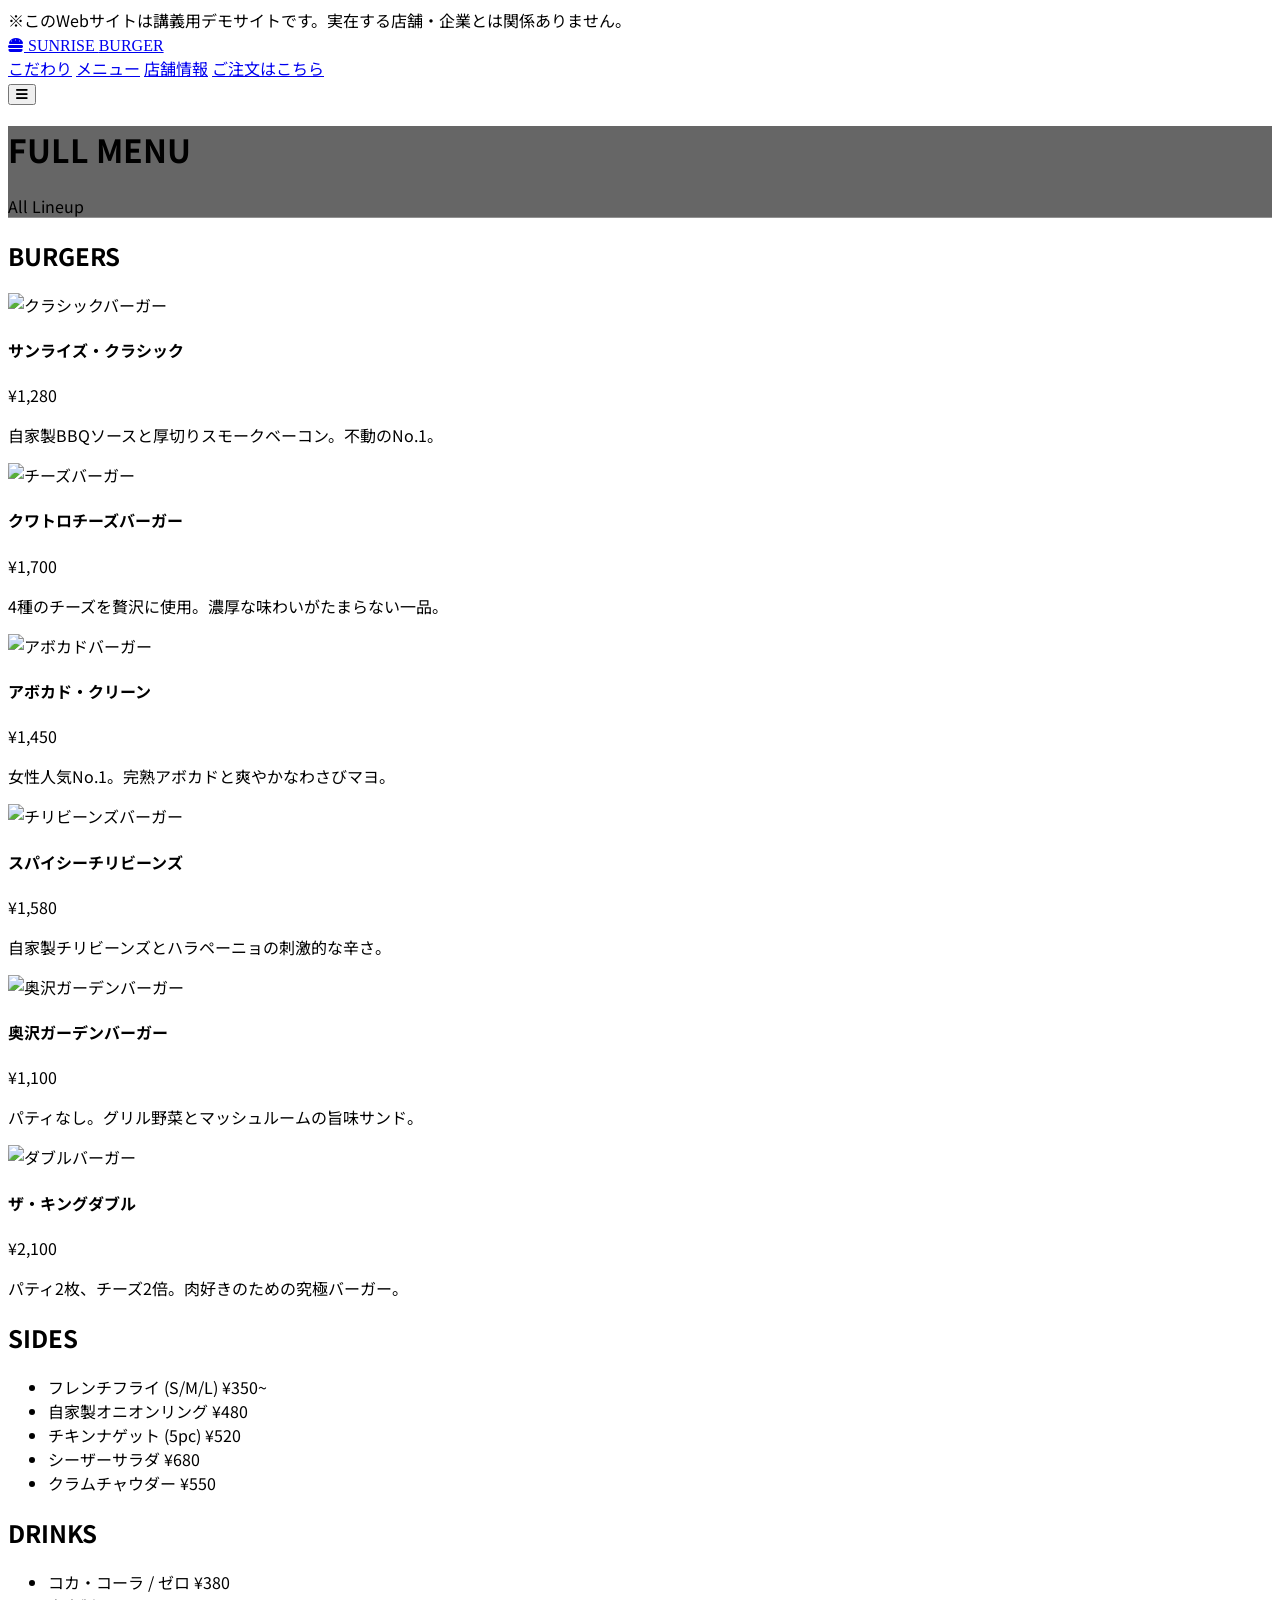
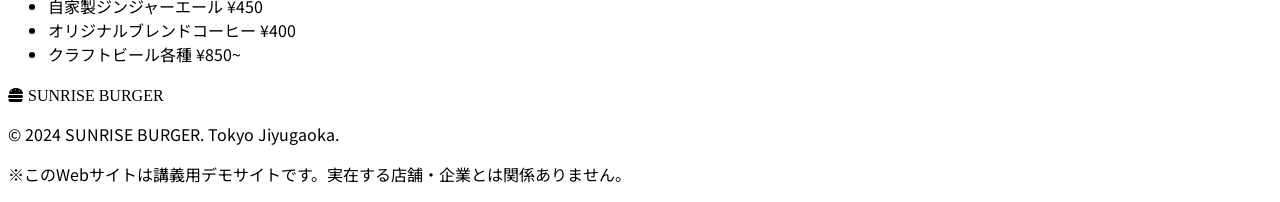
==== menu.html @ d49cdddd "Add files via upload" ====
<!DOCTYPE html>
<html lang="ja">
<head>
    <meta charset="UTF-8">
    <meta name="viewport" content="width=device-width, initial-scale=1.0">
    <title>MENU | サンライズ・バーガー</title>
    <script src="https://cdn.tailwindcss.com"></script>
    <link rel="stylesheet" href="https://cdnjs.cloudflare.com/ajax/libs/font-awesome/6.0.0/css/all.min.css">
    <link rel="stylesheet" href="style.css">
</head>
<body class="bg-stone-50 text-stone-900">

    <!-- Navigation -->
    <nav class="bg-white/90 backdrop-blur-md fixed top-0 w-full z-50 shadow-sm">
        <div class="bg-stone-800 text-white text-[10px] py-1 text-center w-full">
            ※このWebサイトは講義用デモサイトです。実在する店舗・企業とは関係ありません。
        </div>
        <div class="max-w-7xl mx-auto px-4 sm:px-6 lg:px-8">
            <div class="flex justify-between h-20 items-center">
                <div class="flex-shrink-0 flex items-center">
                    <a href="index.html" class="flex items-center gap-2 group">
                        <i class="fas fa-hamburger text-3xl text-orange-600 group-hover:rotate-12 transition transform"></i>
                        <span class="text-2xl font-permanent-marker tracking-tight text-stone-800">SUNRISE <span class="text-orange-600">BURGER</span></span>
                    </a>
                </div>
                <div class="hidden md:block">
                    <div class="ml-10 flex items-baseline space-x-8">
                        <a href="index.html#concept" class="hover:text-orange-600 font-bold transition">こだわり</a>
                        <a href="index.html#menu" class="hover:text-orange-600 font-bold transition">メニュー</a>
                        <a href="index.html#location" class="hover:text-orange-600 font-bold transition">店舗情報</a>
                        <a href="order.html" class="bg-orange-600 text-white px-6 py-2 rounded-full font-bold hover:bg-orange-700 transition shadow-lg shadow-orange-200">ご注文はこちら</a>
                    </div>
                </div>
                <div class="md:hidden">
                    <button class="text-stone-600 text-2xl"><i class="fas fa-bars"></i></button>
                </div>
            </div>
        </div>
    </nav>

    <!-- Page Header -->
    <header class="menu-bg h-[40vh] flex items-center justify-center text-center text-white px-4 mt-28">
        <div>
            <h1 class="text-4xl md:text-6xl font-black mb-4 tracking-tight">FULL MENU</h1>
            <p class="text-lg font-bold tracking-widest uppercase text-orange-400">All Lineup</p>
        </div>
    </header>

    <!-- Burgers Section -->
    <section class="py-20">
        <div class="max-w-7xl mx-auto px-4 sm:px-6 lg:px-8">
            <div class="flex items-center gap-4 mb-12">
                <h2 class="text-3xl font-black text-stone-800">BURGERS</h2>
                <div class="h-1 flex-grow bg-stone-200 rounded-full"></div>
            </div>

            <div class="grid md:grid-cols-2 lg:grid-cols-3 gap-8 mb-16">
                <!-- Item 1 -->
                <div class="bg-white p-6 rounded-3xl shadow-sm hover:shadow-xl transition group">
                    <div class="overflow-hidden rounded-2xl mb-4 aspect-video">
                        <img src="https://images.unsplash.com/photo-1568901346375-23c9450c58cd?ixlib=rb-4.0.3&auto=format&fit=crop&w=800&q=80" alt="クラシックバーガー" class="object-cover w-full h-full group-hover:scale-110 transition duration-500">
                    </div>
                    <div class="flex justify-between items-start mb-2">
                        <h4 class="text-xl font-bold text-stone-900">サンライズ・クラシック</h4>
                        <span class="text-orange-600 font-bold">¥1,280</span>
                    </div>
                    <p class="text-stone-500 text-sm">自家製BBQソースと厚切りスモークベーコン。不動のNo.1。</p>
                </div>
                <!-- Item 2 -->
                <div class="bg-white p-6 rounded-3xl shadow-sm hover:shadow-xl transition group">
                    <div class="overflow-hidden rounded-2xl mb-4 aspect-video">
                        <img src="https://images.unsplash.com/photo-1594212699903-ec8a3eca50f5?ixlib=rb-4.0.3&auto=format&fit=crop&w=800&q=80" alt="チーズバーガー" class="object-cover w-full h-full group-hover:scale-110 transition duration-500">
                    </div>
                    <div class="flex justify-between items-start mb-2">
                        <h4 class="text-xl font-bold text-stone-900">クワトロチーズバーガー</h4>
                        <span class="text-orange-600 font-bold">¥1,700</span>
                    </div>
                    <p class="text-stone-500 text-sm">4種のチーズを贅沢に使用。濃厚な味わいがたまらない一品。</p>
                </div>
                <!-- Item 3 -->
                <div class="bg-white p-6 rounded-3xl shadow-sm hover:shadow-xl transition group">
                    <div class="overflow-hidden rounded-2xl mb-4 aspect-video">
                        <img src="https://images.unsplash.com/photo-1512152272829-e3139592d56f?ixlib=rb-4.0.3&auto=format&fit=crop&w=800&q=80" alt="アボカドバーガー" class="object-cover w-full h-full group-hover:scale-110 transition duration-500">
                    </div>
                    <div class="flex justify-between items-start mb-2">
                        <h4 class="text-xl font-bold text-stone-900">アボカド・クリーン</h4>
                        <span class="text-orange-600 font-bold">¥1,450</span>
                    </div>
                    <p class="text-stone-500 text-sm">女性人気No.1。完熟アボカドと爽やかなわさびマヨ。</p>
                </div>
                <!-- Item 4 -->
                <div class="bg-white p-6 rounded-3xl shadow-sm hover:shadow-xl transition group">
                    <div class="overflow-hidden rounded-2xl mb-4 aspect-video">
                        <img src="https://images.unsplash.com/photo-1596662951482-0c4ba74a6df6?ixlib=rb-4.0.3&auto=format&fit=crop&w=800&q=80" alt="チリビーンズバーガー" class="object-cover w-full h-full group-hover:scale-110 transition duration-500">
                    </div>
                    <div class="flex justify-between items-start mb-2">
                        <h4 class="text-xl font-bold text-stone-900">スパイシーチリビーンズ</h4>
                        <span class="text-orange-600 font-bold">¥1,580</span>
                    </div>
                    <p class="text-stone-500 text-sm">自家製チリビーンズとハラペーニョの刺激的な辛さ。</p>
                </div>
                <!-- Item 5 -->
                <div class="bg-white p-6 rounded-3xl shadow-sm hover:shadow-xl transition group">
                    <div class="overflow-hidden rounded-2xl mb-4 aspect-video">
                        <img src="https://images.unsplash.com/photo-1551782450-a2132b4ba21d?ixlib=rb-4.0.3&auto=format&fit=crop&w=800&q=80" alt="奥沢ガーデンバーガー" class="object-cover w-full h-full group-hover:scale-110 transition duration-500">
                    </div>
                    <div class="flex justify-between items-start mb-2">
                        <h4 class="text-xl font-bold text-stone-900">奥沢ガーデンバーガー</h4>
                        <span class="text-orange-600 font-bold">¥1,100</span>
                    </div>
                    <p class="text-stone-500 text-sm">パティなし。グリル野菜とマッシュルームの旨味サンド。</p>
                </div>
                <!-- Item 6 -->
                <div class="bg-white p-6 rounded-3xl shadow-sm hover:shadow-xl transition group">
                    <div class="overflow-hidden rounded-2xl mb-4 aspect-video">
                        <img src="https://images.unsplash.com/photo-1525164286253-04e68b9d94c6?ixlib=rb-4.0.3&auto=format&fit=crop&w=800&q=80" alt="ダブルバーガー" class="object-cover w-full h-full group-hover:scale-110 transition duration-500">
                    </div>
                    <div class="flex justify-between items-start mb-2">
                        <h4 class="text-xl font-bold text-stone-900">ザ・キングダブル</h4>
                        <span class="text-orange-600 font-bold">¥2,100</span>
                    </div>
                    <p class="text-stone-500 text-sm">パティ2枚、チーズ2倍。肉好きのための究極バーガー。</p>
                </div>
            </div>

            <!-- Sides & Drinks -->
            <div class="grid md:grid-cols-2 gap-12">
                <!-- Sides -->
                <div>
                    <div class="flex items-center gap-4 mb-8">
                        <h2 class="text-2xl font-black text-stone-800">SIDES</h2>
                        <div class="h-1 flex-grow bg-stone-200 rounded-full"></div>
                    </div>
                    <ul class="space-y-4">
                        <li class="flex justify-between items-center border-b border-stone-200 pb-2">
                            <span class="font-bold text-stone-700">フレンチフライ (S/M/L)</span>
                            <span class="text-orange-600 font-bold">¥350~</span>
                        </li>
                        <li class="flex justify-between items-center border-b border-stone-200 pb-2">
                            <span class="font-bold text-stone-700">自家製オニオンリング</span>
                            <span class="text-orange-600 font-bold">¥480</span>
                        </li>
                        <li class="flex justify-between items-center border-b border-stone-200 pb-2">
                            <span class="font-bold text-stone-700">チキンナゲット (5pc)</span>
                            <span class="text-orange-600 font-bold">¥520</span>
                        </li>
                        <li class="flex justify-between items-center border-b border-stone-200 pb-2">
                            <span class="font-bold text-stone-700">シーザーサラダ</span>
                            <span class="text-orange-600 font-bold">¥680</span>
                        </li>
                        <li class="flex justify-between items-center border-b border-stone-200 pb-2">
                            <span class="font-bold text-stone-700">クラムチャウダー</span>
                            <span class="text-orange-600 font-bold">¥550</span>
                        </li>
                    </ul>
                </div>

                <!-- Drinks -->
                <div>
                    <div class="flex items-center gap-4 mb-8">
                        <h2 class="text-2xl font-black text-stone-800">DRINKS</h2>
                        <div class="h-1 flex-grow bg-stone-200 rounded-full"></div>
                    </div>
                    <ul class="space-y-4">
                        <li class="flex justify-between items-center border-b border-stone-200 pb-2">
                            <span class="font-bold text-stone-700">コカ・コーラ / ゼロ</span>
                            <span class="text-orange-600 font-bold">¥380</span>
                        </li>
                        <li class="flex justify-between items-center border-b border-stone-200 pb-2">
                            <span class="font-bold text-stone-700">自家製ジンジャーエール</span>
                            <span class="text-orange-600 font-bold">¥450</span>
                        </li>
                        <li class="flex justify-between items-center border-b border-stone-200 pb-2">
                            <span class="font-bold text-stone-700">オリジナルブレンドコーヒー</span>
                            <span class="text-orange-600 font-bold">¥400</span>
                        </li>
                        <li class="flex justify-between items-center border-b border-stone-200 pb-2">
                            <span class="font-bold text-stone-700">クラフトビール各種</span>
                            <span class="text-orange-600 font-bold">¥850~</span>
                        </li>
                    </ul>
                </div>
            </div>
        </div>
    </section>

    <footer class="bg-stone-900 py-16 text-stone-500 text-center">
        <div class="max-w-7xl mx-auto px-4">
            <div class="flex items-center justify-center gap-3 mb-6">
                <i class="fas fa-hamburger text-4xl text-orange-600"></i>
                <span class="text-3xl font-permanent-marker tracking-tight text-white">SUNRISE <span class="text-orange-600">BURGER</span></span>
            </div>
            <p class="text-xs tracking-widest uppercase">&copy; 2024 SUNRISE BURGER. Tokyo Jiyugaoka.</p>
            <p class="text-xs text-stone-600 mt-4">※このWebサイトは講義用デモサイトです。実在する店舗・企業とは関係ありません。</p>
        </div>
    </footer>

    <script src="script.js"></script>
</body>
</html>
---- style.css ----
@import url('https://fonts.googleapis.com/css2?family=Noto+Sans+JP:wght@400;700;900&family=Permanent+Marker&display=swap');

body { font-family: 'Noto Sans JP', sans-serif; }
.hero-bg {
    background: linear-gradient(rgba(0,0,0,0.4), rgba(0,0,0,0.4)), url('https://images.unsplash.com/photo-1550547660-d9450f859349?ixlib=rb-4.0.3&auto=format&fit=crop&w=1920&q=80');
    background-size: cover;
    background-position: center;
}
.menu-bg {
    background: linear-gradient(rgba(0,0,0,0.6), rgba(0,0,0,0.6)), url('https://images.unsplash.com/photo-1517248135467-4c7edcad34c4?ixlib=rb-4.0.3&auto=format&fit=crop&w=1920&q=80');
    background-size: cover;
    background-position: center;
}
.order-bg {
    background: linear-gradient(rgba(0,0,0,0.6), rgba(0,0,0,0.6)), url('https://images.unsplash.com/photo-1559339352-11d035aa65de?ixlib=rb-4.0.3&auto=format&fit=crop&w=1920&q=80');
    background-size: cover;
    background-position: center;
}
.scroll-mt-20 { scroll-margin-top: 5rem; }
.font-permanent-marker { font-family: 'Permanent Marker', cursive; }
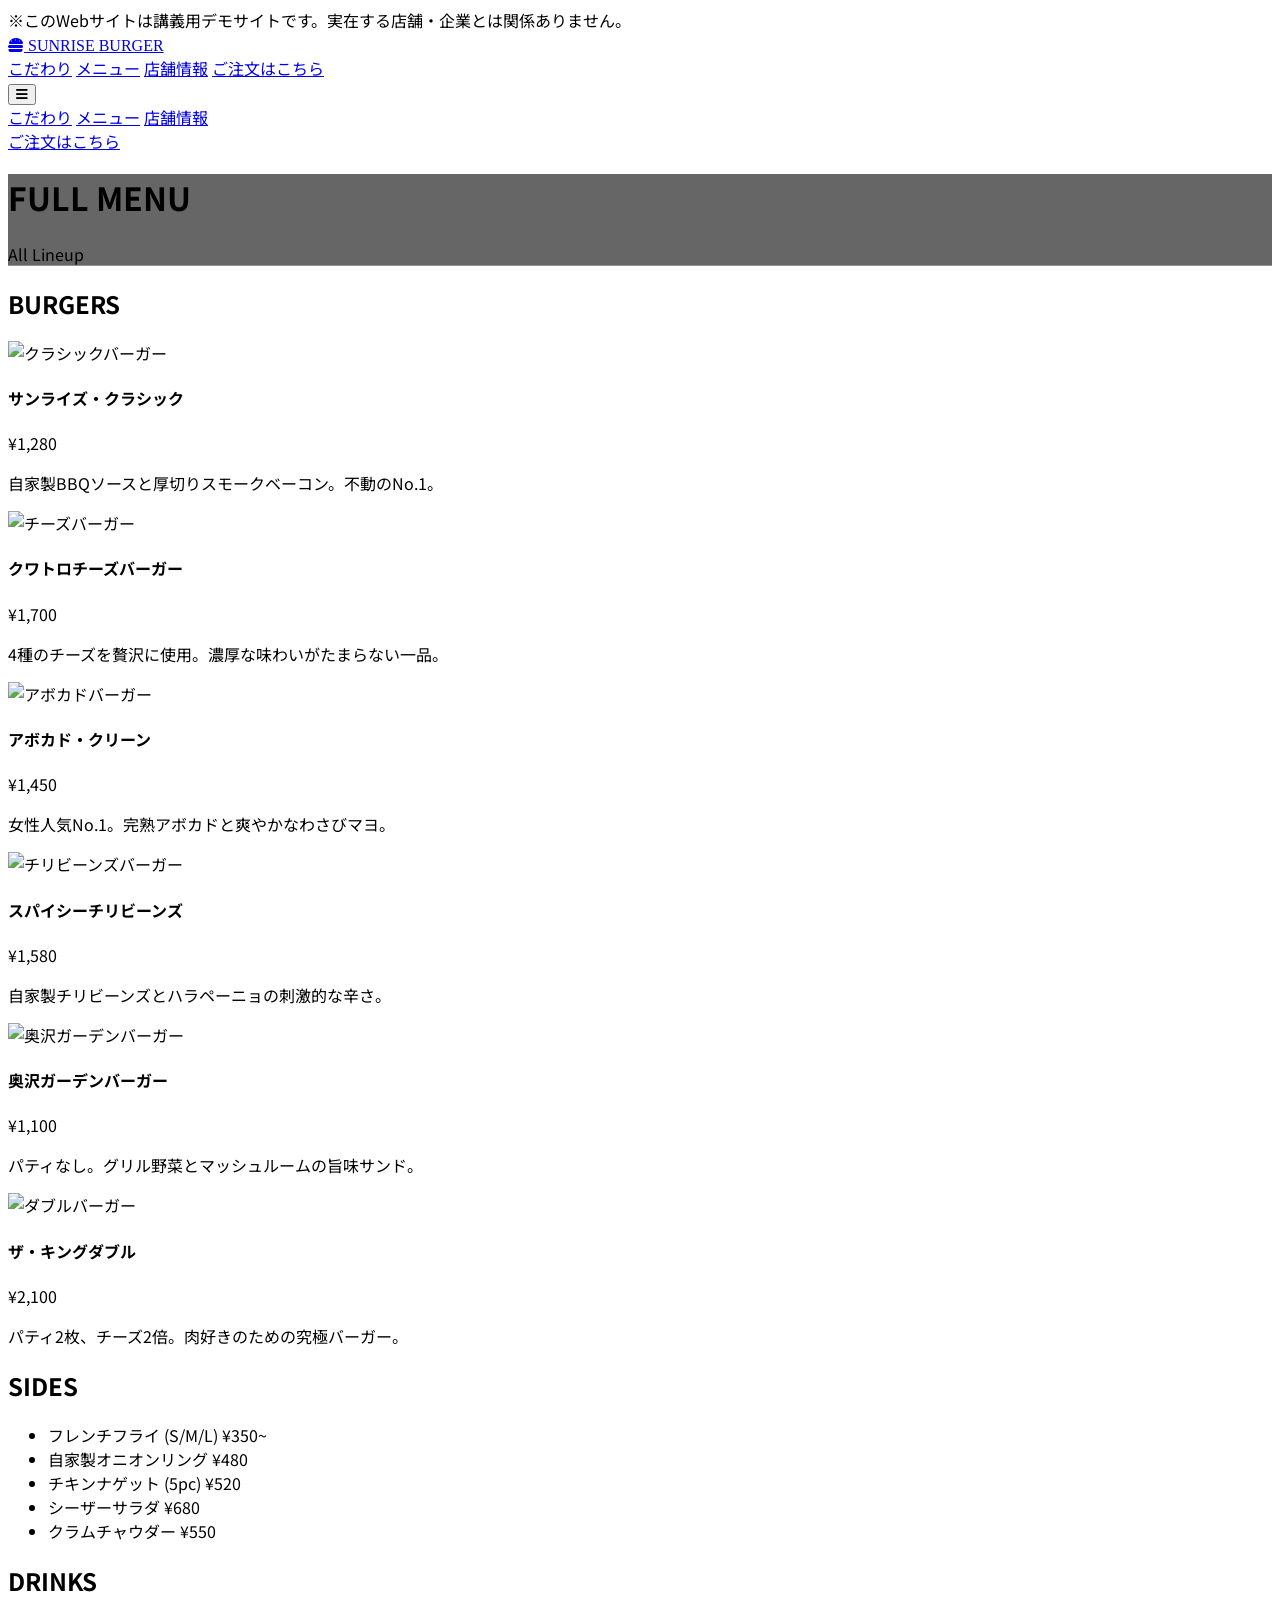
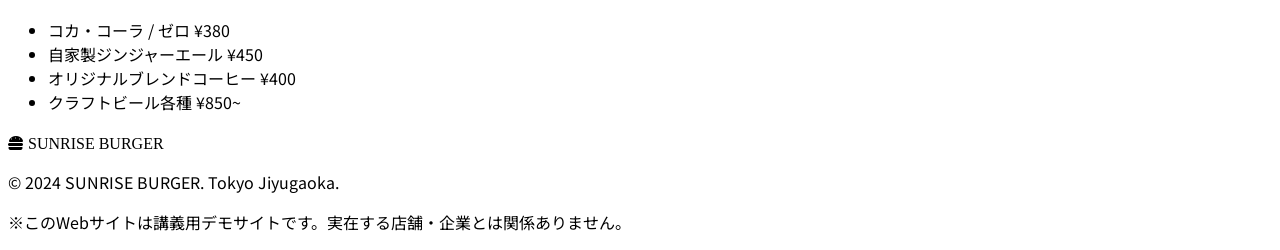
==== commit c6ad1e3e: "Add files via upload" ====
--- a/menu.html
+++ b/menu.html
@@ -32,7 +32,20 @@
                     </div>
                 </div>
                 <div class="md:hidden">
-                    <button class="text-stone-600 text-2xl"><i class="fas fa-bars"></i></button>
+                    <button id="mobile-menu-button" class="text-stone-600 text-2xl"><i class="fas fa-bars"></i></button>
+                </div>
+            </div>
+        </div>
+        <!-- Mobile menu, show/hide based on menu state. -->
+        <div class="md:hidden hidden" id="mobile-menu">
+            <div class="px-2 pt-2 pb-3 space-y-1 sm:px-3">
+                <a href="index.html#concept" class="text-stone-700 hover:bg-orange-500 hover:text-white block px-3 py-2 rounded-md text-base font-bold">こだわり</a>
+                <a href="index.html#menu" class="text-stone-700 hover:bg-orange-500 hover:text-white block px-3 py-2 rounded-md text-base font-bold">メニュー</a>
+                <a href="index.html#location" class="text-stone-700 hover:bg-orange-500 hover:text-white block px-3 py-2 rounded-md text-base font-bold">店舗情報</a>
+            </div>
+            <div class="pt-4 pb-3 border-t border-stone-200">
+                <div class="flex items-center px-5">
+                    <a href="order.html" class="w-full text-center bg-orange-600 text-white px-6 py-2 rounded-full font-bold hover:bg-orange-700 transition">ご注文はこちら</a>
                 </div>
             </div>
         </div>
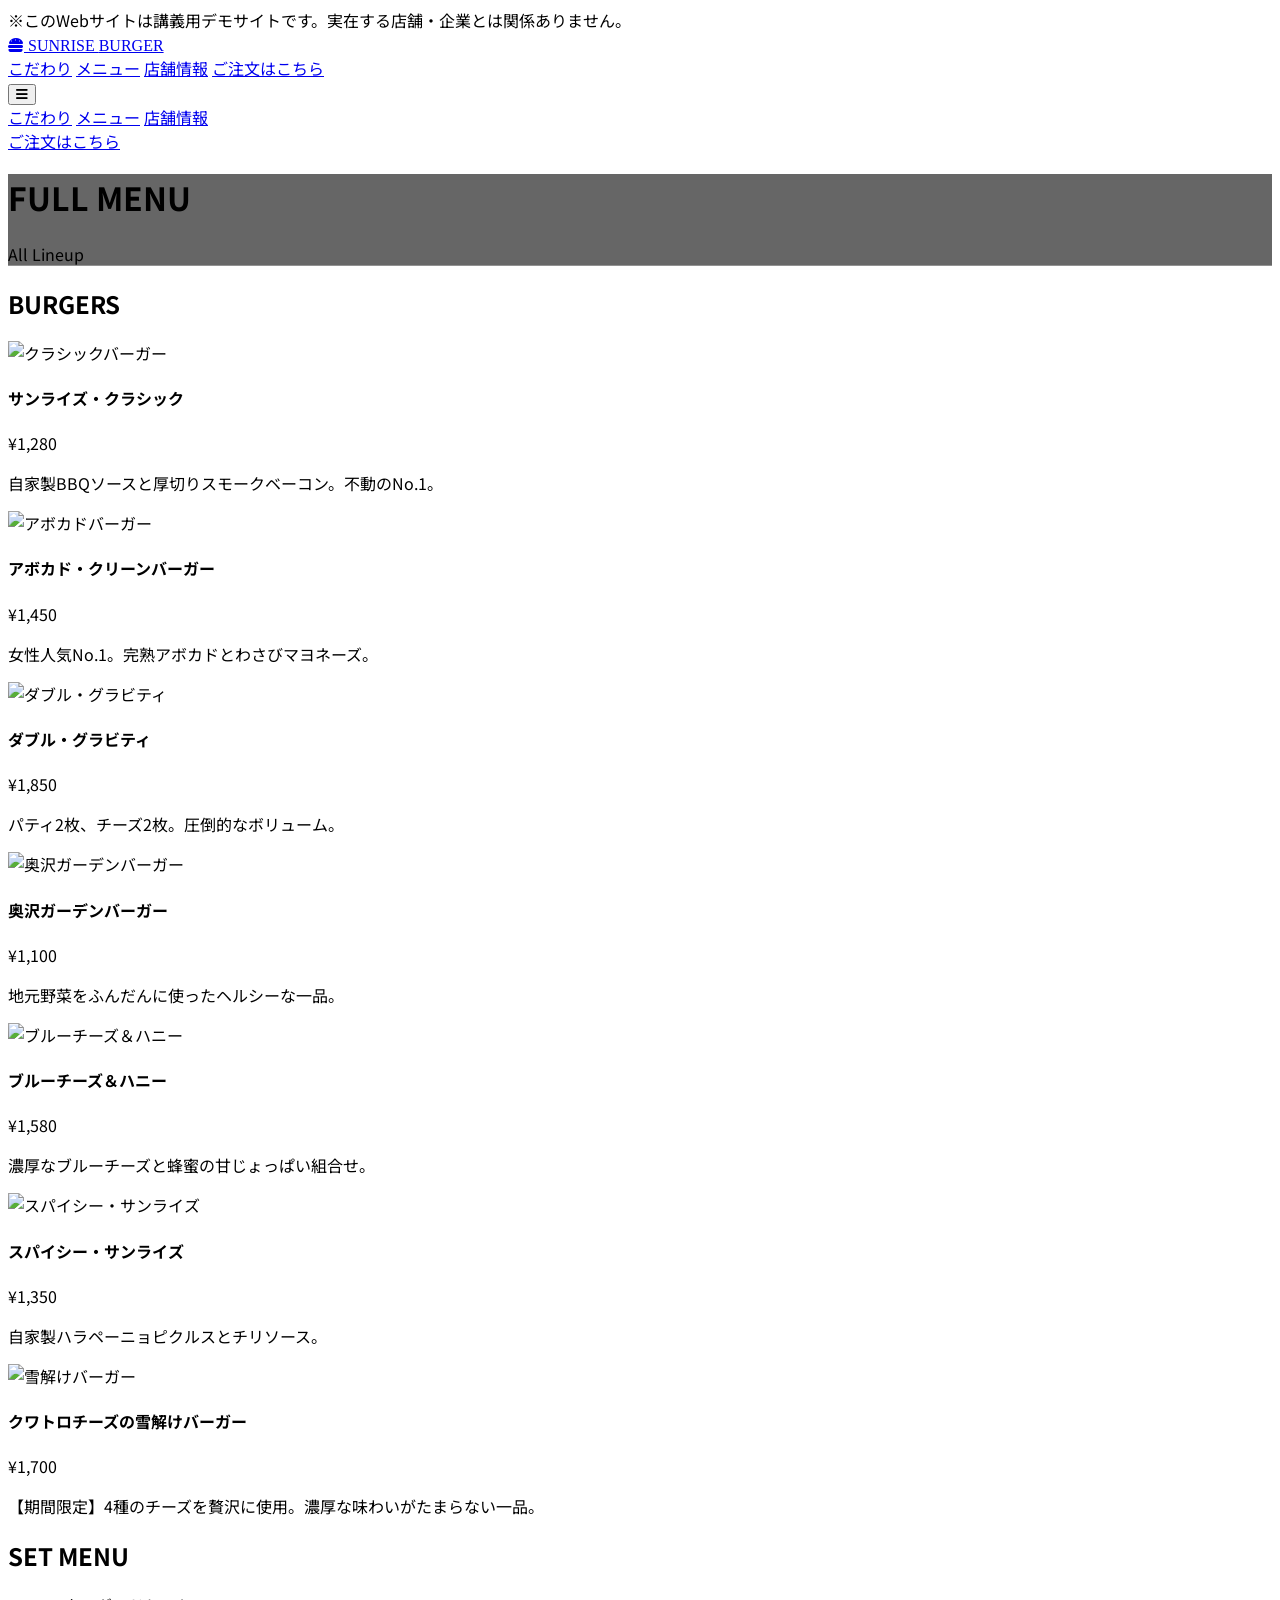
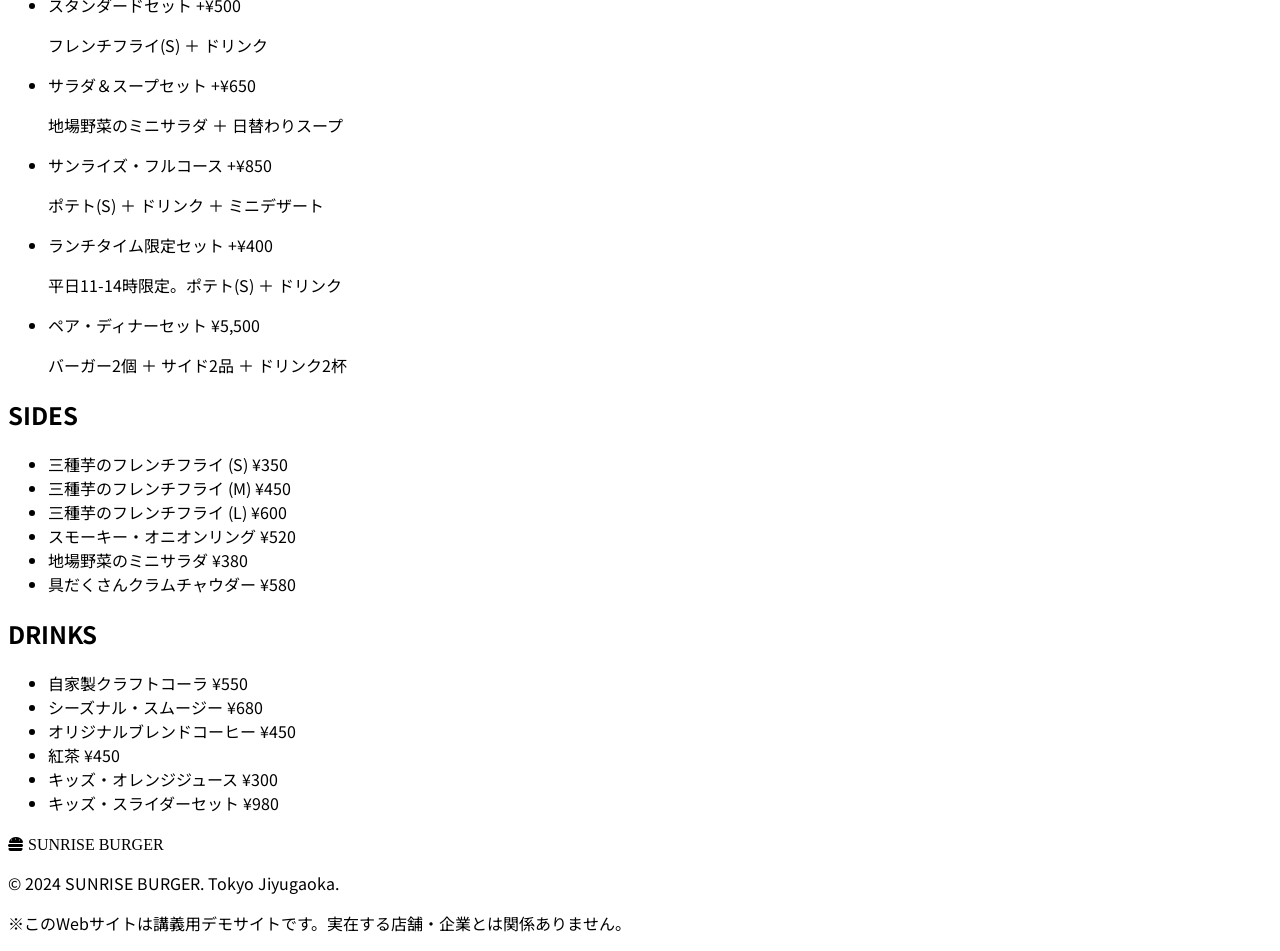
==== commit 87492e24: "Add files via upload" ====
--- a/menu.html
+++ b/menu.html
@@ -67,13 +67,13 @@
                 <div class="h-1 flex-grow bg-stone-200 rounded-full"></div>
             </div>
 
-            <div class="grid md:grid-cols-2 lg:grid-cols-3 gap-8 mb-16">
+            <div class="grid md:grid-cols-2 lg:grid-cols-3 gap-8 mb-20">
                 <!-- Item 1 -->
                 <div class="bg-white p-6 rounded-3xl shadow-sm hover:shadow-xl transition group">
                     <div class="overflow-hidden rounded-2xl mb-4 aspect-video">
                         <img src="https://images.unsplash.com/photo-1568901346375-23c9450c58cd?ixlib=rb-4.0.3&auto=format&fit=crop&w=800&q=80" alt="クラシックバーガー" class="object-cover w-full h-full group-hover:scale-110 transition duration-500">
                     </div>
-                    <div class="flex justify-between items-start mb-2">
+                    <div class="flex flex-col items-start mb-2">
                         <h4 class="text-xl font-bold text-stone-900">サンライズ・クラシック</h4>
                         <span class="text-orange-600 font-bold">¥1,280</span>
                     </div>
@@ -82,57 +82,115 @@
                 <!-- Item 2 -->
                 <div class="bg-white p-6 rounded-3xl shadow-sm hover:shadow-xl transition group">
                     <div class="overflow-hidden rounded-2xl mb-4 aspect-video">
-                        <img src="https://images.unsplash.com/photo-1594212699903-ec8a3eca50f5?ixlib=rb-4.0.3&auto=format&fit=crop&w=800&q=80" alt="チーズバーガー" class="object-cover w-full h-full group-hover:scale-110 transition duration-500">
-                    </div>
-                    <div class="flex justify-between items-start mb-2">
-                        <h4 class="text-xl font-bold text-stone-900">クワトロチーズバーガー</h4>
-                        <span class="text-orange-600 font-bold">¥1,700</span>
-                    </div>
-                    <p class="text-stone-500 text-sm">4種のチーズを贅沢に使用。濃厚な味わいがたまらない一品。</p>
+                        <img src="https://images.unsplash.com/photo-1512152272829-e3139592d56f?ixlib=rb-4.0.3&auto=format&fit=crop&w=800&q=80" alt="アボカドバーガー" class="object-cover w-full h-full group-hover:scale-110 transition duration-500">
+                    </div>
+                    <div class="flex flex-col items-start mb-2">
+                        <h4 class="text-xl font-bold text-stone-900">アボカド・クリーンバーガー</h4>
+                        <span class="text-orange-600 font-bold">¥1,450</span>
+                    </div>
+                    <p class="text-stone-500 text-sm">女性人気No.1。完熟アボカドとわさびマヨネーズ。</p>
                 </div>
                 <!-- Item 3 -->
                 <div class="bg-white p-6 rounded-3xl shadow-sm hover:shadow-xl transition group">
                     <div class="overflow-hidden rounded-2xl mb-4 aspect-video">
-                        <img src="https://images.unsplash.com/photo-1512152272829-e3139592d56f?ixlib=rb-4.0.3&auto=format&fit=crop&w=800&q=80" alt="アボカドバーガー" class="object-cover w-full h-full group-hover:scale-110 transition duration-500">
-                    </div>
-                    <div class="flex justify-between items-start mb-2">
-                        <h4 class="text-xl font-bold text-stone-900">アボカド・クリーン</h4>
-                        <span class="text-orange-600 font-bold">¥1,450</span>
-                    </div>
-                    <p class="text-stone-500 text-sm">女性人気No.1。完熟アボカドと爽やかなわさびマヨ。</p>
+                        <img src="https://images.unsplash.com/photo-1607013251379-e6eecfffe234?ixlib=rb-4.0.3&auto=format&fit=crop&w=800&q=80" alt="ダブル・グラビティ" class="object-cover w-full h-full group-hover:scale-110 transition duration-500">
+                    </div>
+                    <div class="flex flex-col items-start mb-2">
+                        <h4 class="text-xl font-bold text-stone-900">ダブル・グラビティ</h4>
+                        <span class="text-orange-600 font-bold">¥1,850</span>
+                    </div>
+                    <p class="text-stone-500 text-sm">パティ2枚、チーズ2枚。圧倒的なボリューム。</p>
                 </div>
                 <!-- Item 4 -->
                 <div class="bg-white p-6 rounded-3xl shadow-sm hover:shadow-xl transition group">
                     <div class="overflow-hidden rounded-2xl mb-4 aspect-video">
-                        <img src="https://images.unsplash.com/photo-1596662951482-0c4ba74a6df6?ixlib=rb-4.0.3&auto=format&fit=crop&w=800&q=80" alt="チリビーンズバーガー" class="object-cover w-full h-full group-hover:scale-110 transition duration-500">
-                    </div>
-                    <div class="flex justify-between items-start mb-2">
-                        <h4 class="text-xl font-bold text-stone-900">スパイシーチリビーンズ</h4>
-                        <span class="text-orange-600 font-bold">¥1,580</span>
-                    </div>
-                    <p class="text-stone-500 text-sm">自家製チリビーンズとハラペーニョの刺激的な辛さ。</p>
-                </div>
-                <!-- Item 5 -->
-                <div class="bg-white p-6 rounded-3xl shadow-sm hover:shadow-xl transition group">
-                    <div class="overflow-hidden rounded-2xl mb-4 aspect-video">
                         <img src="https://images.unsplash.com/photo-1551782450-a2132b4ba21d?ixlib=rb-4.0.3&auto=format&fit=crop&w=800&q=80" alt="奥沢ガーデンバーガー" class="object-cover w-full h-full group-hover:scale-110 transition duration-500">
                     </div>
-                    <div class="flex justify-between items-start mb-2">
+                    <div class="flex flex-col items-start mb-2">
                         <h4 class="text-xl font-bold text-stone-900">奥沢ガーデンバーガー</h4>
                         <span class="text-orange-600 font-bold">¥1,100</span>
                     </div>
-                    <p class="text-stone-500 text-sm">パティなし。グリル野菜とマッシュルームの旨味サンド。</p>
+                    <p class="text-stone-500 text-sm">地元野菜をふんだんに使ったヘルシーな一品。</p>
+                </div>
+                <!-- Item 5 -->
+                <div class="bg-white p-6 rounded-3xl shadow-sm hover:shadow-xl transition group">
+                    <div class="overflow-hidden rounded-2xl mb-4 aspect-video">
+                        <img src="https://images.unsplash.com/photo-1572802419224-296b0aeee0d9?ixlib=rb-4.0.3&auto=format&fit=crop&w=800&q=80" alt="ブルーチーズ＆ハニー" class="object-cover w-full h-full group-hover:scale-110 transition duration-500">
+                    </div>
+                    <div class="flex flex-col items-start mb-2">
+                        <h4 class="text-xl font-bold text-stone-900">ブルーチーズ＆ハニー</h4>
+                        <span class="text-orange-600 font-bold">¥1,580</span>
+                    </div>
+                    <p class="text-stone-500 text-sm">濃厚なブルーチーズと蜂蜜の甘じょっぱい組合せ。</p>
                 </div>
                 <!-- Item 6 -->
                 <div class="bg-white p-6 rounded-3xl shadow-sm hover:shadow-xl transition group">
                     <div class="overflow-hidden rounded-2xl mb-4 aspect-video">
-                        <img src="https://images.unsplash.com/photo-1525164286253-04e68b9d94c6?ixlib=rb-4.0.3&auto=format&fit=crop&w=800&q=80" alt="ダブルバーガー" class="object-cover w-full h-full group-hover:scale-110 transition duration-500">
-                    </div>
-                    <div class="flex justify-between items-start mb-2">
-                        <h4 class="text-xl font-bold text-stone-900">ザ・キングダブル</h4>
-                        <span class="text-orange-600 font-bold">¥2,100</span>
-                    </div>
-                    <p class="text-stone-500 text-sm">パティ2枚、チーズ2倍。肉好きのための究極バーガー。</p>
+                        <img src="https://images.unsplash.com/photo-1596662951482-0c4ba74a6df6?ixlib=rb-4.0.3&auto=format&fit=crop&w=800&q=80" alt="スパイシー・サンライズ" class="object-cover w-full h-full group-hover:scale-110 transition duration-500">
+                    </div>
+                    <div class="flex flex-col items-start mb-2">
+                        <h4 class="text-xl font-bold text-stone-900">スパイシー・サンライズ</h4>
+                        <span class="text-orange-600 font-bold">¥1,350</span>
+                    </div>
+                    <p class="text-stone-500 text-sm">自家製ハラペーニョピクルスとチリソース。</p>
+                </div>
+                <!-- Item 7 -->
+                <div class="bg-white p-6 rounded-3xl shadow-sm hover:shadow-xl transition group border-2 border-orange-200">
+                    <div class="overflow-hidden rounded-2xl mb-4 aspect-video">
+                        <img src="https://images.unsplash.com/photo-1594212699903-ec8a3eca50f5?ixlib=rb-4.0.3&auto=format&fit=crop&w=800&q=80" alt="雪解けバーガー" class="object-cover w-full h-full group-hover:scale-110 transition duration-500">
+                    </div>
+                    <div class="flex flex-col items-start mb-2">
+                        <h4 class="text-xl font-bold text-stone-900">クワトロチーズの雪解けバーガー</h4>
+                        <span class="text-orange-600 font-bold">¥1,700</span>
+                    </div>
+                    <p class="text-stone-500 text-sm">【期間限定】4種のチーズを贅沢に使用。濃厚な味わいがたまらない一品。</p>
+                </div>
+            </div>
+
+            <!-- Set Menu -->
+            <div class="mb-20">
+                <div class="flex items-center gap-4 mb-8">
+                    <h2 class="text-2xl font-black text-stone-800">SET MENU</h2>
+                    <div class="h-1 flex-grow bg-stone-200 rounded-full"></div>
+                </div>
+                <div class="bg-white p-8 rounded-3xl shadow-sm">
+                    <ul class="grid md:grid-cols-2 gap-x-12 gap-y-6">
+                        <li class="border-b border-stone-100 pb-2">
+                            <div class="flex justify-between items-center">
+                                <span class="font-bold text-stone-700">スタンダードセット</span>
+                                <span class="text-orange-600 font-bold">+¥500</span>
+                            </div>
+                            <p class="text-xs text-stone-500 mt-1">フレンチフライ(S) ＋ ドリンク</p>
+                        </li>
+                        <li class="border-b border-stone-100 pb-2">
+                            <div class="flex justify-between items-center">
+                                <span class="font-bold text-stone-700">サラダ＆スープセット</span>
+                                <span class="text-orange-600 font-bold">+¥650</span>
+                            </div>
+                            <p class="text-xs text-stone-500 mt-1">地場野菜のミニサラダ ＋ 日替わりスープ</p>
+                        </li>
+                        <li class="border-b border-stone-100 pb-2">
+                            <div class="flex justify-between items-center">
+                                <span class="font-bold text-stone-700">サンライズ・フルコース</span>
+                                <span class="text-orange-600 font-bold">+¥850</span>
+                            </div>
+                            <p class="text-xs text-stone-500 mt-1">ポテト(S) ＋ ドリンク ＋ ミニデザート</p>
+                        </li>
+                        <li class="border-b border-stone-100 pb-2">
+                            <div class="flex justify-between items-center">
+                                <span class="font-bold text-stone-700">ランチタイム限定セット</span>
+                                <span class="text-orange-600 font-bold">+¥400</span>
+                            </div>
+                            <p class="text-xs text-stone-500 mt-1">平日11-14時限定。ポテト(S) ＋ ドリンク</p>
+                        </li>
+                        <li class="border-b border-stone-100 pb-2">
+                            <div class="flex justify-between items-center">
+                                <span class="font-bold text-stone-700">ペア・ディナーセット</span>
+                                <span class="text-orange-600 font-bold">¥5,500</span>
+                            </div>
+                            <p class="text-xs text-stone-500 mt-1">バーガー2個 ＋ サイド2品 ＋ ドリンク2杯</p>
+                        </li>
+                    </ul>
                 </div>
             </div>
 
@@ -146,24 +204,28 @@
                     </div>
                     <ul class="space-y-4">
                         <li class="flex justify-between items-center border-b border-stone-200 pb-2">
-                            <span class="font-bold text-stone-700">フレンチフライ (S/M/L)</span>
-                            <span class="text-orange-600 font-bold">¥350~</span>
-                        </li>
-                        <li class="flex justify-between items-center border-b border-stone-200 pb-2">
-                            <span class="font-bold text-stone-700">自家製オニオンリング</span>
-                            <span class="text-orange-600 font-bold">¥480</span>
-                        </li>
-                        <li class="flex justify-between items-center border-b border-stone-200 pb-2">
-                            <span class="font-bold text-stone-700">チキンナゲット (5pc)</span>
+                            <span class="font-bold text-stone-700">三種芋のフレンチフライ (S)</span>
+                            <span class="text-orange-600 font-bold">¥350</span>
+                        </li>
+                        <li class="flex justify-between items-center border-b border-stone-200 pb-2">
+                            <span class="font-bold text-stone-700">三種芋のフレンチフライ (M)</span>
+                            <span class="text-orange-600 font-bold">¥450</span>
+                        </li>
+                        <li class="flex justify-between items-center border-b border-stone-200 pb-2">
+                            <span class="font-bold text-stone-700">三種芋のフレンチフライ (L)</span>
+                            <span class="text-orange-600 font-bold">¥600</span>
+                        </li>
+                        <li class="flex justify-between items-center border-b border-stone-200 pb-2">
+                            <span class="font-bold text-stone-700">スモーキー・オニオンリング</span>
                             <span class="text-orange-600 font-bold">¥520</span>
                         </li>
                         <li class="flex justify-between items-center border-b border-stone-200 pb-2">
-                            <span class="font-bold text-stone-700">シーザーサラダ</span>
-                            <span class="text-orange-600 font-bold">¥680</span>
-                        </li>
-                        <li class="flex justify-between items-center border-b border-stone-200 pb-2">
-                            <span class="font-bold text-stone-700">クラムチャウダー</span>
-                            <span class="text-orange-600 font-bold">¥550</span>
+                            <span class="font-bold text-stone-700">地場野菜のミニサラダ</span>
+                            <span class="text-orange-600 font-bold">¥380</span>
+                        </li>
+                        <li class="flex justify-between items-center border-b border-stone-200 pb-2">
+                            <span class="font-bold text-stone-700">具だくさんクラムチャウダー</span>
+                            <span class="text-orange-600 font-bold">¥580</span>
                         </li>
                     </ul>
                 </div>
@@ -176,20 +238,28 @@
                     </div>
                     <ul class="space-y-4">
                         <li class="flex justify-between items-center border-b border-stone-200 pb-2">
-                            <span class="font-bold text-stone-700">コカ・コーラ / ゼロ</span>
-                            <span class="text-orange-600 font-bold">¥380</span>
-                        </li>
-                        <li class="flex justify-between items-center border-b border-stone-200 pb-2">
-                            <span class="font-bold text-stone-700">自家製ジンジャーエール</span>
+                            <span class="font-bold text-stone-700">自家製クラフトコーラ</span>
+                            <span class="text-orange-600 font-bold">¥550</span>
+                        </li>
+                        <li class="flex justify-between items-center border-b border-stone-200 pb-2">
+                            <span class="font-bold text-stone-700">シーズナル・スムージー</span>
+                            <span class="text-orange-600 font-bold">¥680</span>
+                        </li>
+                        <li class="flex justify-between items-center border-b border-stone-200 pb-2">
+                            <span class="font-bold text-stone-700">オリジナルブレンドコーヒー</span>
                             <span class="text-orange-600 font-bold">¥450</span>
                         </li>
                         <li class="flex justify-between items-center border-b border-stone-200 pb-2">
-                            <span class="font-bold text-stone-700">オリジナルブレンドコーヒー</span>
-                            <span class="text-orange-600 font-bold">¥400</span>
-                        </li>
-                        <li class="flex justify-between items-center border-b border-stone-200 pb-2">
-                            <span class="font-bold text-stone-700">クラフトビール各種</span>
-                            <span class="text-orange-600 font-bold">¥850~</span>
+                            <span class="font-bold text-stone-700">紅茶</span>
+                            <span class="text-orange-600 font-bold">¥450</span>
+                        </li>
+                        <li class="flex justify-between items-center border-b border-stone-200 pb-2">
+                            <span class="font-bold text-stone-700">キッズ・オレンジジュース</span>
+                            <span class="text-orange-600 font-bold">¥300</span>
+                        </li>
+                        <li class="flex justify-between items-center border-b border-stone-200 pb-2">
+                            <span class="font-bold text-stone-700">キッズ・スライダーセット</span>
+                            <span class="text-orange-600 font-bold">¥980</span>
                         </li>
                     </ul>
                 </div>
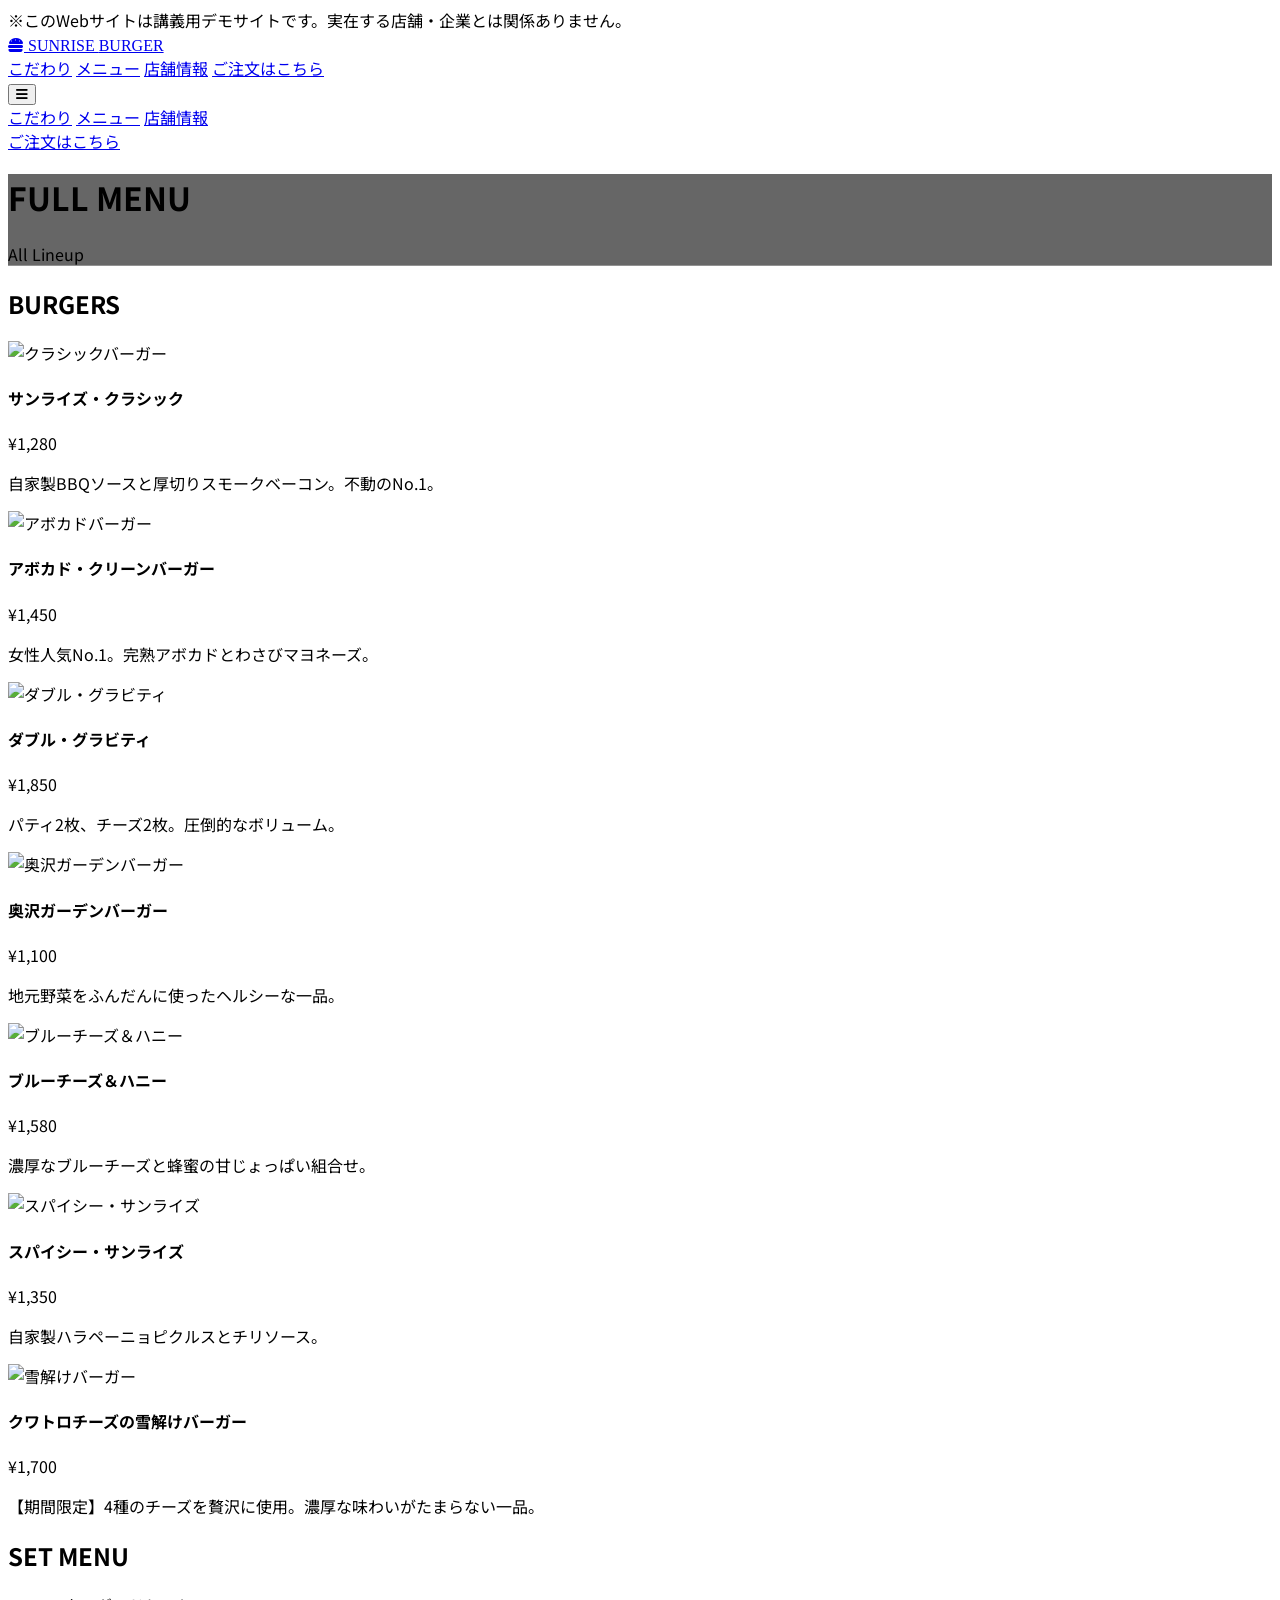
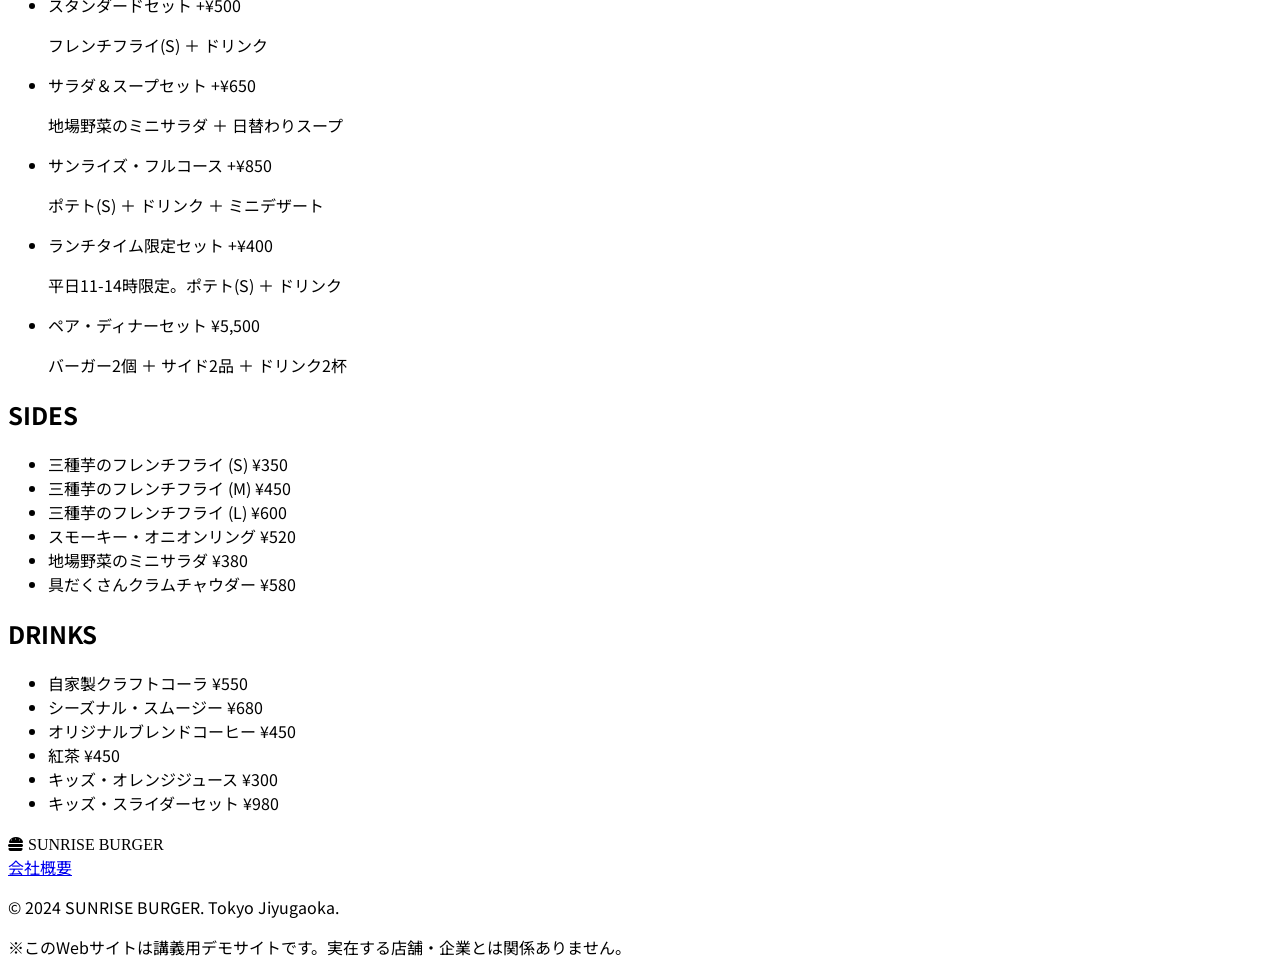
==== commit 94ba21c2: "Add files via upload" ====
--- a/menu.html
+++ b/menu.html
@@ -273,6 +273,9 @@
                 <i class="fas fa-hamburger text-4xl text-orange-600"></i>
                 <span class="text-3xl font-permanent-marker tracking-tight text-white">SUNRISE <span class="text-orange-600">BURGER</span></span>
             </div>
+            <div class="mb-6">
+                <a href="about.html" class="text-sm hover:text-white transition border-b border-stone-700 pb-1">会社概要</a>
+            </div>
             <p class="text-xs tracking-widest uppercase">&copy; 2024 SUNRISE BURGER. Tokyo Jiyugaoka.</p>
             <p class="text-xs text-stone-600 mt-4">※このWebサイトは講義用デモサイトです。実在する店舗・企業とは関係ありません。</p>
         </div>
--- a/style.css
+++ b/style.css
@@ -16,5 +16,10 @@
     background-size: cover;
     background-position: center;
 }
+.about-bg {
+    background: linear-gradient(rgba(0,0,0,0.6), rgba(0,0,0,0.6)), url('https://images.unsplash.com/photo-1552566626-52f8b828add9?ixlib=rb-4.0.3&auto=format&fit=crop&w=1920&q=80');
+    background-size: cover;
+    background-position: center;
+}
 .scroll-mt-20 { scroll-margin-top: 5rem; }
 .font-permanent-marker { font-family: 'Permanent Marker', cursive; }
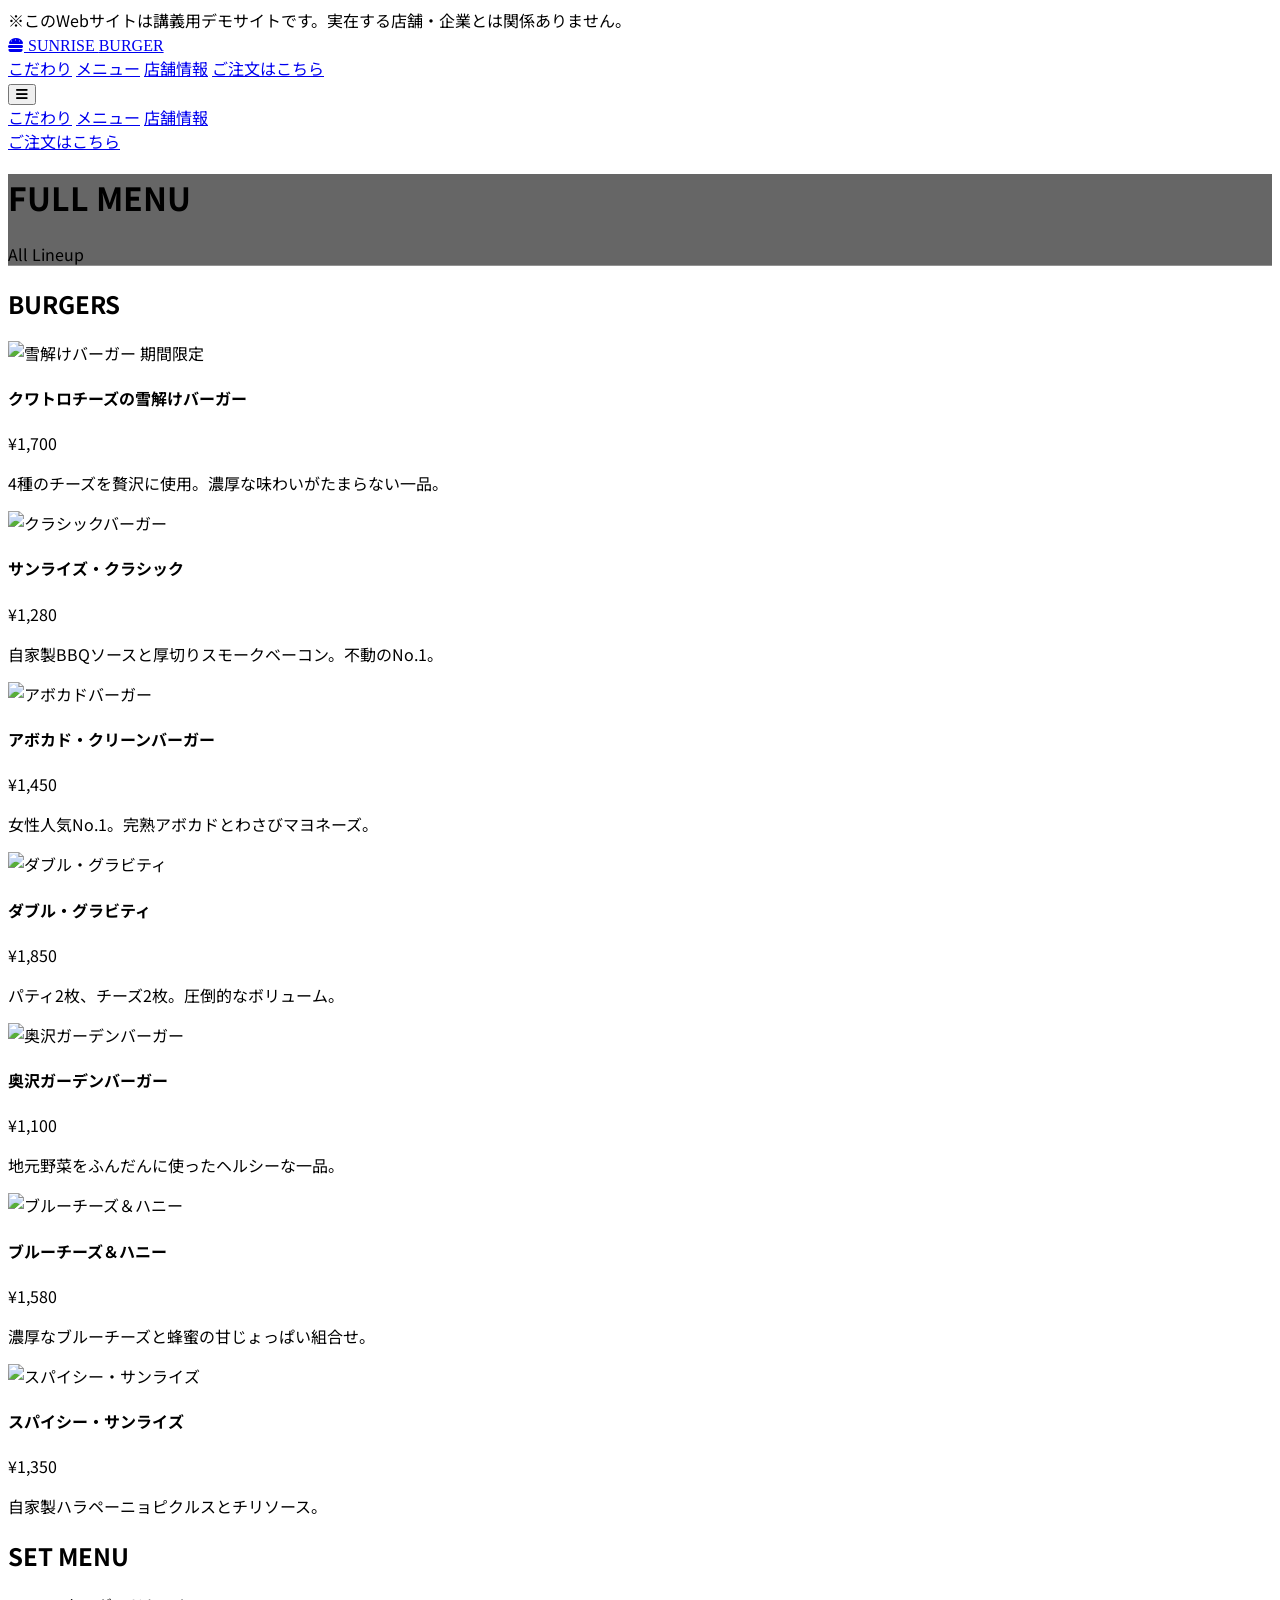
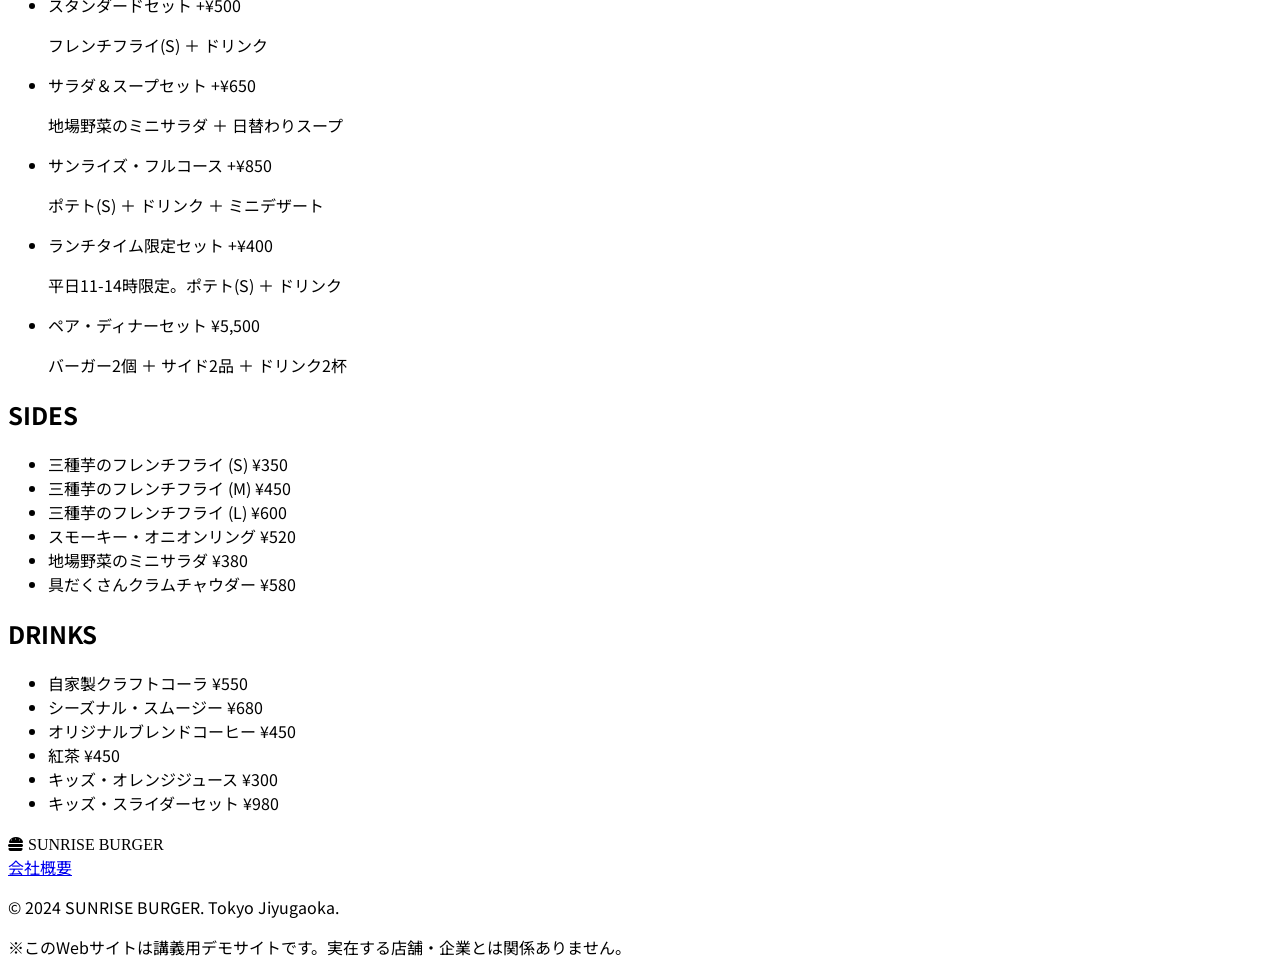
==== commit 86c84661: "Add files via upload" ====
--- a/menu.html
+++ b/menu.html
@@ -68,6 +68,18 @@
             </div>
 
             <div class="grid md:grid-cols-2 lg:grid-cols-3 gap-8 mb-20">
+                <!-- Item 7 (Moved) -->
+                <div class="bg-orange-50 p-6 rounded-3xl shadow-sm hover:shadow-xl transition group border-2 border-orange-200">
+                    <div class="overflow-hidden rounded-2xl mb-4 aspect-video relative">
+                        <img src="https://images.unsplash.com/photo-1594212699903-ec8a3eca50f5?ixlib=rb-4.0.3&auto=format&fit=crop&w=800&q=80" alt="雪解けバーガー" class="object-cover w-full h-full group-hover:scale-110 transition duration-500">
+                        <span class="absolute top-3 left-3 bg-orange-600 text-white text-xs font-bold px-3 py-1 rounded-full shadow-md">期間限定</span>
+                    </div>
+                    <div class="flex flex-col items-start mb-2">
+                        <h4 class="text-xl font-bold text-stone-900">クワトロチーズの雪解けバーガー</h4>
+                        <span class="text-orange-600 font-bold">¥1,700</span>
+                    </div>
+                    <p class="text-stone-500 text-sm">4種のチーズを贅沢に使用。濃厚な味わいがたまらない一品。</p>
+                </div>
                 <!-- Item 1 -->
                 <div class="bg-white p-6 rounded-3xl shadow-sm hover:shadow-xl transition group">
                     <div class="overflow-hidden rounded-2xl mb-4 aspect-video">
@@ -133,17 +145,6 @@
                         <span class="text-orange-600 font-bold">¥1,350</span>
                     </div>
                     <p class="text-stone-500 text-sm">自家製ハラペーニョピクルスとチリソース。</p>
-                </div>
-                <!-- Item 7 -->
-                <div class="bg-white p-6 rounded-3xl shadow-sm hover:shadow-xl transition group border-2 border-orange-200">
-                    <div class="overflow-hidden rounded-2xl mb-4 aspect-video">
-                        <img src="https://images.unsplash.com/photo-1594212699903-ec8a3eca50f5?ixlib=rb-4.0.3&auto=format&fit=crop&w=800&q=80" alt="雪解けバーガー" class="object-cover w-full h-full group-hover:scale-110 transition duration-500">
-                    </div>
-                    <div class="flex flex-col items-start mb-2">
-                        <h4 class="text-xl font-bold text-stone-900">クワトロチーズの雪解けバーガー</h4>
-                        <span class="text-orange-600 font-bold">¥1,700</span>
-                    </div>
-                    <p class="text-stone-500 text-sm">【期間限定】4種のチーズを贅沢に使用。濃厚な味わいがたまらない一品。</p>
                 </div>
             </div>
 
